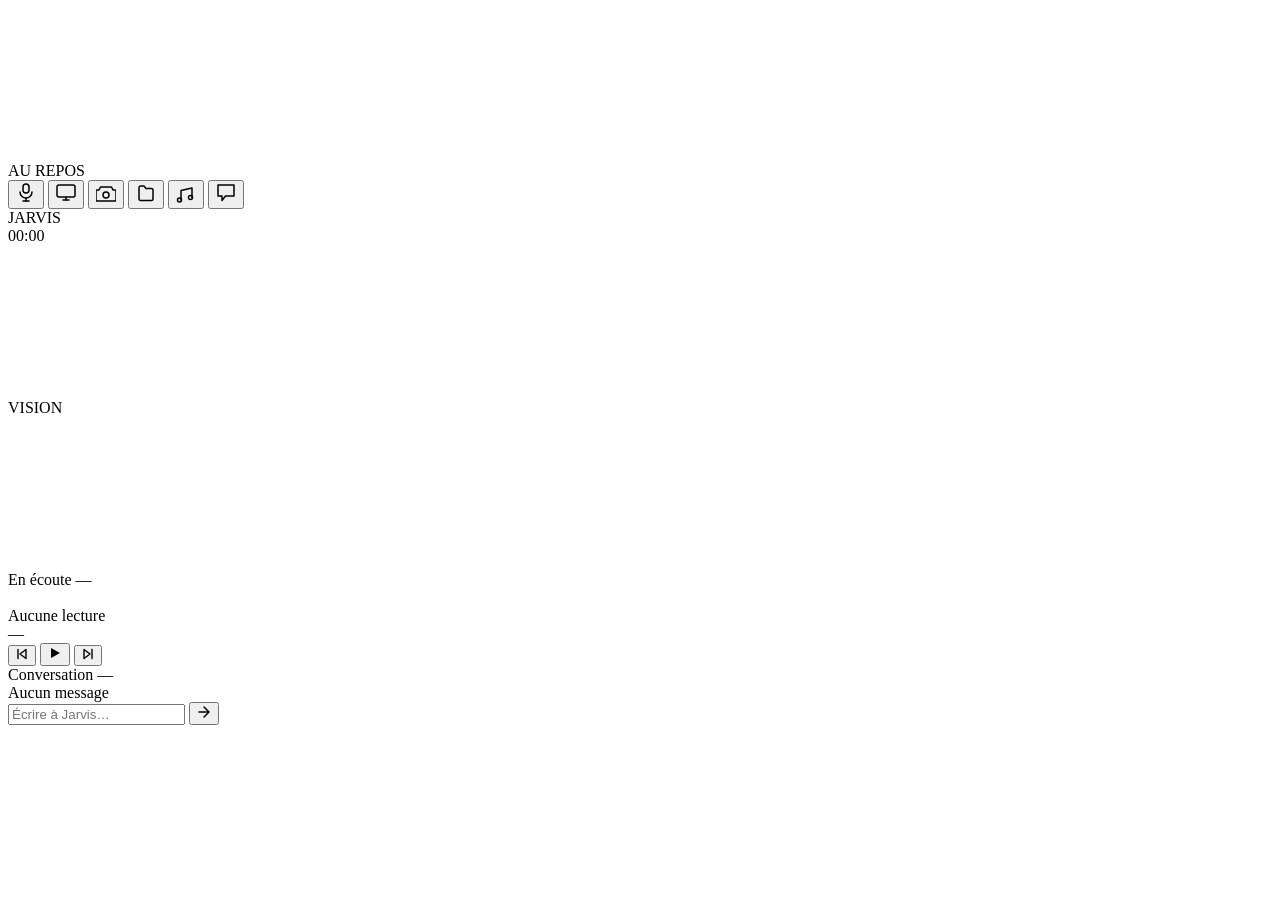
==== ui/static/home.html @ 97ff3db1 "feat: full new UI/UX New home, capabilities, and orb pages with Three.js sphere. Google OAuth flow, " ====
<!doctype html>
<html lang="fr">
<head>
<meta charset="utf-8" />
<meta name="viewport" content="width=device-width,initial-scale=1" />
<title>Jarvis</title>
<link rel="icon" type="image/png" href="/favicon.png" />
<link rel="preconnect" href="https://fonts.googleapis.com" />
<link rel="preconnect" href="https://fonts.gstatic.com" crossorigin />
<link href="https://fonts.googleapis.com/css2?family=Geist:wght@300;400;500;600&family=Geist+Mono:wght@400;500&family=Syne:wght@500;600&family=DM+Mono:wght@400&display=swap" rel="stylesheet" />
<link rel="stylesheet" href="/_shared.css" />
<link rel="stylesheet" href="/home.css" />
</head>
<body data-mode="home">

<iframe id="page-frame" class="page-frame" src="about:blank" frameborder="0" allowfullscreen></iframe>

<div class="home-shell" id="home-shell">
  <!-- Top bar -->
  <div class="home-top">
    <div class="home-controls" id="home-controls">
      <div class="hc-state">
        <span class="status-dot blue" id="status-dot"></span>
        <span id="status-label">AU REPOS</span>
      </div>
      <div class="hc-btns">

        <!-- Microphone -->
        <button class="hc-btn" id="hc-mic" data-key="mic" title="Micro — activer la voix">
          <svg width="20" height="20" viewBox="0 0 20 20" fill="none" stroke="currentColor" stroke-width="1.5" stroke-linecap="round" stroke-linejoin="round">
            <rect x="7" y="1" width="6" height="9" rx="3"/>
            <path d="M4 9c0 3.3 2.7 6 6 6s6-2.7 6-6"/>
            <line x1="10" y1="15" x2="10" y2="18"/>
            <line x1="7" y1="18" x2="13" y2="18"/>
          </svg>
        </button>

        <!-- Écran -->
        <button class="hc-btn" id="hc-screen" data-key="screen" title="Écran — autoriser la capture">
          <svg width="20" height="20" viewBox="0 0 20 20" fill="none" stroke="currentColor" stroke-width="1.5" stroke-linecap="round">
            <rect x="1" y="2" width="18" height="12" rx="2"/>
            <line x1="7" y1="17" x2="13" y2="17"/>
            <line x1="10" y1="14" x2="10" y2="17"/>
          </svg>
        </button>

        <!-- Caméra -->
        <button class="hc-btn" id="hc-cam" data-key="cam" title="Caméra — vision + gestes">
          <svg width="20" height="20" viewBox="0 0 20 20" fill="none" stroke="currentColor" stroke-width="1.5" stroke-linecap="round" stroke-linejoin="round">
            <path d="M1 7h2l1.5-3h11L17 7h2c.5 0 1 .5 1 1v9c0 .5-.5 1-1 1H1c-.5 0-1-.5-1-1V8c0-.5.5-1 1-1z"/>
            <circle cx="10" cy="12" r="3"/>
          </svg>
        </button>

        <!-- Fichiers -->
        <button class="hc-btn" id="hc-files" data-key="files" title="Fichiers — accès lecture">
          <svg width="20" height="20" viewBox="0 0 20 20" fill="none" stroke="currentColor" stroke-width="1.5" stroke-linecap="round" stroke-linejoin="round">
            <path d="M3 4.5C3 3.7 3.7 3 4.5 3H8l2 2.5h5.5C16.3 5.5 17 6.2 17 7v9c0 .8-.7 1.5-1.5 1.5h-11C3.7 17.5 3 16.8 3 16V4.5z"/>
          </svg>
        </button>

        <!-- Musique -->
        <button class="hc-btn" id="hc-music" data-key="music" title="Musique — widget lecteur">
          <svg width="20" height="20" viewBox="0 0 20 20" fill="none" stroke="currentColor" stroke-width="1.5" stroke-linecap="round" stroke-linejoin="round">
            <path d="M5 17V7.5L16 5v9.5"/>
            <circle cx="3.5" cy="17" r="2"/>
            <circle cx="14.5" cy="14.5" r="2"/>
          </svg>
        </button>

        <!-- Chat -->
        <button class="hc-btn" id="hc-chat" data-key="chat" title="Chat — conversation en cours">
          <svg width="20" height="20" viewBox="0 0 20 20" fill="none" stroke="currentColor" stroke-width="1.5" stroke-linecap="round" stroke-linejoin="round">
            <path d="M2 2h16v11H9.5L6 17.5V13H2V2z"/>
          </svg>
        </button>

      </div>
    </div>
    <div class="home-signature">
      <div class="brand">JARVIS</div>
      <div class="clock-row">
        <div class="clock" id="home-clock">00:00</div>
      </div>
      <div class="date" id="home-date"></div>
    </div>
  </div>

  <!-- Three.js canvas -->
  <div class="home-orb-wrap">
    <canvas id="orb-canvas"></canvas>
  </div>

  <!-- Overlay caméra (MediaPipe vision) -->
  <div class="cam-overlay" id="cam-overlay">
    <div class="cam-inner" id="cam-drag-handle">
      <div class="cam-topbar">
        <span class="cam-label">VISION</span>
        <span id="mp-status" class="mp-status"></span>
        <span id="mp-gesture-label" class="mp-gesture-label"></span>
      </div>
      <div class="cam-feed">
        <video id="cam-video" autoplay muted playsinline></video>
        <canvas id="cam-canvas"></canvas>
      </div>
    </div>
  </div>

  <!-- Widget : Musique -->
  <div class="hc-widget hc-widget--music" id="hc-widget-music">
    <div class="hcw-hd">
      <span class="hcw-eyebrow">En écoute</span>
      <span class="hcw-meta" id="hcw-music-source">—</span>
    </div>
    <div class="hcw-body">
      <div class="hcw-music-top">
        <img class="hcw-album-art" id="hcw-album-art" alt=""/>
        <div class="hcw-music-info">
          <div class="hcw-track-name" id="hcw-music-track">Aucune lecture</div>
          <div class="hcw-track-artist" id="hcw-music-artist">—</div>
        </div>
      </div>
      <div class="hcw-progress-wrap">
        <div class="hcw-progress-fill" id="hcw-progress-fill"></div>
      </div>
      <div class="hcw-controls">
        <button class="hcw-ctl" id="hcw-prev" title="Précédent">
          <svg width="12" height="12" viewBox="0 0 12 12" fill="none" stroke="currentColor" stroke-width="1.4" stroke-linecap="round" stroke-linejoin="round">
            <line x1="2" y1="1.5" x2="2" y2="10.5"/>
            <path d="M10 1.5L4 6L10 10.5V1.5Z"/>
          </svg>
        </button>
        <button class="hcw-ctl hcw-play" id="hcw-play" title="Lecture / Pause">
          <svg width="14" height="14" viewBox="0 0 14 14" id="hcw-play-icon">
            <path fill="currentColor" d="M3 2l9 5-9 5V2z"/>
          </svg>
        </button>
        <button class="hcw-ctl" id="hcw-next" title="Suivant">
          <svg width="12" height="12" viewBox="0 0 12 12" fill="none" stroke="currentColor" stroke-width="1.4" stroke-linecap="round" stroke-linejoin="round">
            <line x1="10" y1="1.5" x2="10" y2="10.5"/>
            <path d="M2 1.5L8 6L2 10.5V1.5Z"/>
          </svg>
        </button>
      </div>
    </div>
  </div>

  <!-- Widget : Chat -->
  <div class="hc-widget hc-widget--chat" id="hc-widget-chat">
    <div class="hcw-hd">
      <span class="hcw-eyebrow">Conversation</span>
      <span class="hcw-meta" id="hcw-chat-count">—</span>
    </div>
    <div class="hcw-body hcw-messages" id="hcw-chat-msgs">
      <div class="hcw-empty">Aucun message</div>
    </div>
    <div class="hcw-input-row" id="hcw-input-row">
      <input class="hcw-input" id="hcw-input" type="text" placeholder="Écrire à Jarvis…" autocomplete="off" />
      <button class="hcw-send" id="hcw-send" title="Envoyer">
        <svg width="14" height="14" viewBox="0 0 14 14" fill="none" stroke="currentColor" stroke-width="1.5" stroke-linecap="round" stroke-linejoin="round">
          <path d="M12 7H2M7 2l5 5-5 5"/>
        </svg>
      </button>
    </div>
  </div>

  <!-- Canal passif (dernier message Jarvis) -->
  <div class="home-channel" id="home-channel" style="display:none">
    <div class="msg" id="channel-msg"></div>
    <div class="meta">
      <span id="channel-time"></span>
      <a id="channel-cta" href="/dashboard">OUVRIR →</a>
    </div>
  </div>
</div>

<script src="/three.min.js"></script>
<script src="/_shared.js"></script>
<script src="/orb.js"></script>
<script src="/voice.js"></script>
<script src="/mediapipe_vision.js"></script>
<script src="/home.js"></script>
</body>
</html>
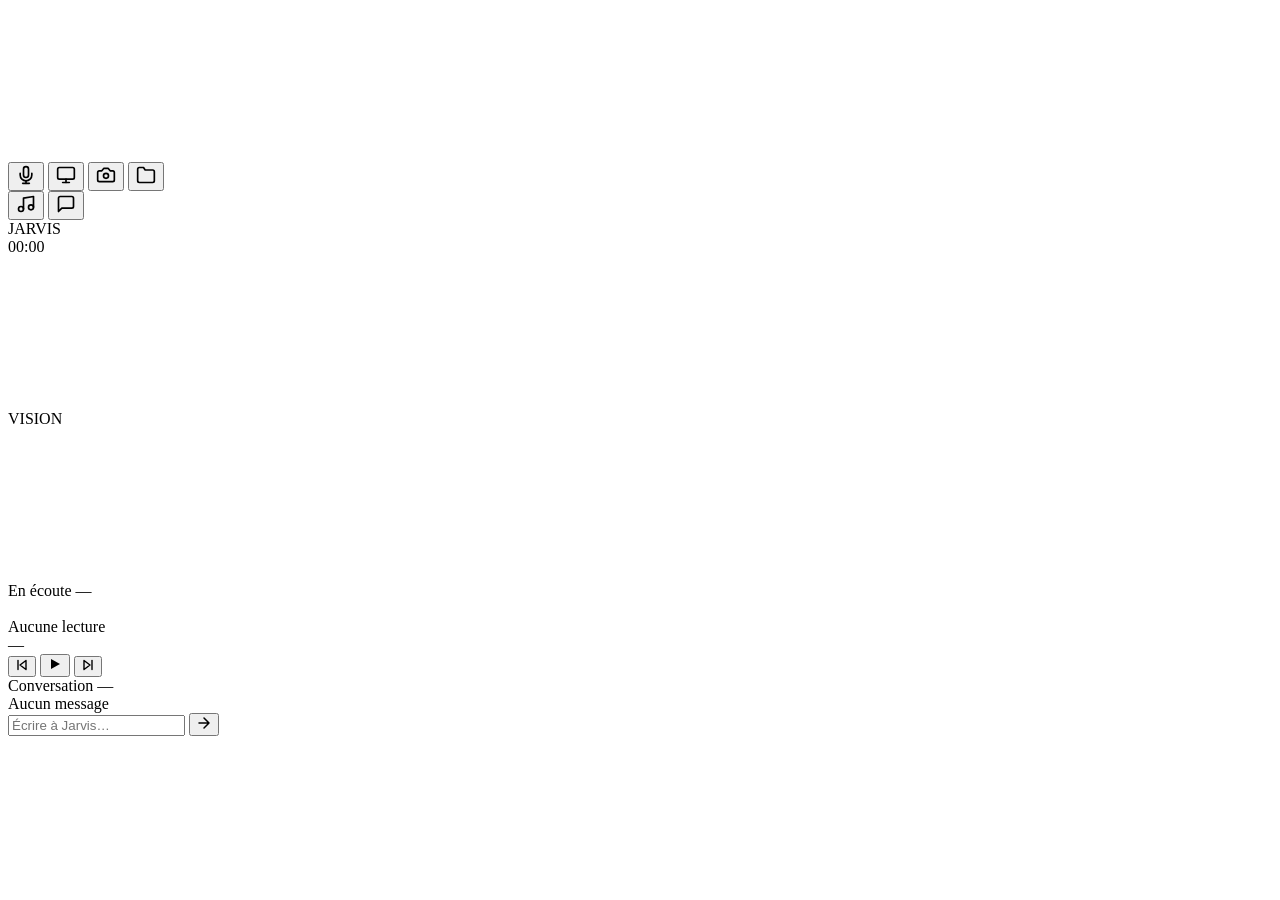
==== commit 8cfb5857: "feat(home): redesign control pill — Lucide icons, single pill, permission fixes - Pill unique avec s" ====
--- a/ui/static/home.html
+++ b/ui/static/home.html
@@ -10,6 +10,7 @@
 <link href="https://fonts.googleapis.com/css2?family=Geist:wght@300;400;500;600&family=Geist+Mono:wght@400;500&family=Syne:wght@500;600&family=DM+Mono:wght@400&display=swap" rel="stylesheet" />
 <link rel="stylesheet" href="/_shared.css" />
 <link rel="stylesheet" href="/home.css" />
+<link rel="stylesheet" href="/globe.css" />
 </head>
 <body data-mode="home">
 
@@ -19,63 +20,56 @@
   <!-- Top bar -->
   <div class="home-top">
     <div class="home-controls" id="home-controls">
-      <div class="hc-state">
-        <span class="status-dot blue" id="status-dot"></span>
-        <span id="status-label">AU REPOS</span>
-      </div>
-      <div class="hc-btns">
 
-        <!-- Microphone -->
-        <button class="hc-btn" id="hc-mic" data-key="mic" title="Micro — activer la voix">
-          <svg width="20" height="20" viewBox="0 0 20 20" fill="none" stroke="currentColor" stroke-width="1.5" stroke-linecap="round" stroke-linejoin="round">
-            <rect x="7" y="1" width="6" height="9" rx="3"/>
-            <path d="M4 9c0 3.3 2.7 6 6 6s6-2.7 6-6"/>
-            <line x1="10" y1="15" x2="10" y2="18"/>
-            <line x1="7" y1="18" x2="13" y2="18"/>
+      <span id="status-dot" style="display:none"></span>
+      <span id="status-label" style="display:none"></span>
+
+      <div class="hc-pill">
+
+        <button class="hc-btn" id="hc-mic" data-key="mic" title="Microphone">
+          <svg width="20" height="20" viewBox="0 0 24 24" fill="none" stroke="currentColor" stroke-width="2" stroke-linecap="round" stroke-linejoin="round">
+            <path d="M12 2a3 3 0 0 0-3 3v7a3 3 0 0 0 6 0V5a3 3 0 0 0-3-3z"/>
+            <path d="M19 10v2a7 7 0 0 1-14 0v-2"/>
+            <line x1="12" y1="19" x2="12" y2="22"/>
+            <line x1="8" y1="22" x2="16" y2="22"/>
+          </svg>
+        </button>
+        <button class="hc-btn" id="hc-screen" data-key="screen" title="Capture d'&#233;cran">
+          <svg width="20" height="20" viewBox="0 0 24 24" fill="none" stroke="currentColor" stroke-width="2" stroke-linecap="round" stroke-linejoin="round">
+            <rect x="2" y="3" width="20" height="14" rx="2"/>
+            <path d="M8 21h8"/>
+            <line x1="12" y1="17" x2="12" y2="21"/>
+          </svg>
+        </button>
+        <button class="hc-btn" id="hc-cam" data-key="cam" title="Cam&#233;ra">
+          <svg width="20" height="20" viewBox="0 0 24 24" fill="none" stroke="currentColor" stroke-width="2" stroke-linecap="round" stroke-linejoin="round">
+            <path d="M14.5 4h-5L7 7H4a2 2 0 0 0-2 2v9a2 2 0 0 0 2 2h16a2 2 0 0 0 2-2V9a2 2 0 0 0-2-2h-3L14.5 4z"/>
+            <circle cx="12" cy="13" r="3"/>
+          </svg>
+        </button>
+        <button class="hc-btn" id="hc-files" data-key="files" title="Acc&#232;s fichiers">
+          <svg width="20" height="20" viewBox="0 0 24 24" fill="none" stroke="currentColor" stroke-width="2" stroke-linecap="round" stroke-linejoin="round">
+            <path d="M22 19a2 2 0 0 1-2 2H4a2 2 0 0 1-2-2V5a2 2 0 0 1 2-2h5l2 3h9a2 2 0 0 1 2 2z"/>
           </svg>
         </button>
 
-        <!-- Écran -->
-        <button class="hc-btn" id="hc-screen" data-key="screen" title="Écran — autoriser la capture">
-          <svg width="20" height="20" viewBox="0 0 20 20" fill="none" stroke="currentColor" stroke-width="1.5" stroke-linecap="round">
-            <rect x="1" y="2" width="18" height="12" rx="2"/>
-            <line x1="7" y1="17" x2="13" y2="17"/>
-            <line x1="10" y1="14" x2="10" y2="17"/>
+        <div class="hc-sep"></div>
+
+        <button class="hc-btn" id="hc-music" data-key="music" title="Musique">
+          <svg width="20" height="20" viewBox="0 0 24 24" fill="none" stroke="currentColor" stroke-width="2" stroke-linecap="round" stroke-linejoin="round">
+            <path d="M9 18V5l12-2v13"/>
+            <circle cx="6" cy="18" r="3"/>
+            <circle cx="18" cy="16" r="3"/>
           </svg>
         </button>
-
-        <!-- Caméra -->
-        <button class="hc-btn" id="hc-cam" data-key="cam" title="Caméra — vision + gestes">
-          <svg width="20" height="20" viewBox="0 0 20 20" fill="none" stroke="currentColor" stroke-width="1.5" stroke-linecap="round" stroke-linejoin="round">
-            <path d="M1 7h2l1.5-3h11L17 7h2c.5 0 1 .5 1 1v9c0 .5-.5 1-1 1H1c-.5 0-1-.5-1-1V8c0-.5.5-1 1-1z"/>
-            <circle cx="10" cy="12" r="3"/>
-          </svg>
-        </button>
-
-        <!-- Fichiers -->
-        <button class="hc-btn" id="hc-files" data-key="files" title="Fichiers — accès lecture">
-          <svg width="20" height="20" viewBox="0 0 20 20" fill="none" stroke="currentColor" stroke-width="1.5" stroke-linecap="round" stroke-linejoin="round">
-            <path d="M3 4.5C3 3.7 3.7 3 4.5 3H8l2 2.5h5.5C16.3 5.5 17 6.2 17 7v9c0 .8-.7 1.5-1.5 1.5h-11C3.7 17.5 3 16.8 3 16V4.5z"/>
-          </svg>
-        </button>
-
-        <!-- Musique -->
-        <button class="hc-btn" id="hc-music" data-key="music" title="Musique — widget lecteur">
-          <svg width="20" height="20" viewBox="0 0 20 20" fill="none" stroke="currentColor" stroke-width="1.5" stroke-linecap="round" stroke-linejoin="round">
-            <path d="M5 17V7.5L16 5v9.5"/>
-            <circle cx="3.5" cy="17" r="2"/>
-            <circle cx="14.5" cy="14.5" r="2"/>
-          </svg>
-        </button>
-
-        <!-- Chat -->
-        <button class="hc-btn" id="hc-chat" data-key="chat" title="Chat — conversation en cours">
-          <svg width="20" height="20" viewBox="0 0 20 20" fill="none" stroke="currentColor" stroke-width="1.5" stroke-linecap="round" stroke-linejoin="round">
-            <path d="M2 2h16v11H9.5L6 17.5V13H2V2z"/>
+        <button class="hc-btn" id="hc-chat" data-key="chat" title="Chat">
+          <svg width="20" height="20" viewBox="0 0 24 24" fill="none" stroke="currentColor" stroke-width="2" stroke-linecap="round" stroke-linejoin="round">
+            <path d="M21 15a2 2 0 0 1-2 2H7l-4 4V5a2 2 0 0 1 2-2h14a2 2 0 0 1 2 2z"/>
           </svg>
         </button>
 
       </div>
+
     </div>
     <div class="home-signature">
       <div class="brand">JARVIS</div>
@@ -91,7 +85,7 @@
     <canvas id="orb-canvas"></canvas>
   </div>
 
-  <!-- Overlay caméra (MediaPipe vision) -->
+  <!-- Overlay camera (MediaPipe vision) -->
   <div class="cam-overlay" id="cam-overlay">
     <div class="cam-inner" id="cam-drag-handle">
       <div class="cam-topbar">
@@ -104,27 +98,28 @@
         <canvas id="cam-canvas"></canvas>
       </div>
     </div>
+    <div class="hcw-resize-handle" id="cam-resize-handle"></div>
   </div>
 
   <!-- Widget : Musique -->
   <div class="hc-widget hc-widget--music" id="hc-widget-music">
     <div class="hcw-hd">
-      <span class="hcw-eyebrow">En écoute</span>
-      <span class="hcw-meta" id="hcw-music-source">—</span>
+      <span class="hcw-eyebrow">En &#233;coute</span>
+      <span class="hcw-meta" id="hcw-music-source">&#8212;</span>
     </div>
     <div class="hcw-body">
       <div class="hcw-music-top">
         <img class="hcw-album-art" id="hcw-album-art" alt=""/>
         <div class="hcw-music-info">
           <div class="hcw-track-name" id="hcw-music-track">Aucune lecture</div>
-          <div class="hcw-track-artist" id="hcw-music-artist">—</div>
+          <div class="hcw-track-artist" id="hcw-music-artist">&#8212;</div>
         </div>
       </div>
       <div class="hcw-progress-wrap">
         <div class="hcw-progress-fill" id="hcw-progress-fill"></div>
       </div>
       <div class="hcw-controls">
-        <button class="hcw-ctl" id="hcw-prev" title="Précédent">
+        <button class="hcw-ctl" id="hcw-prev" title="Pr&#233;c&#233;dent">
           <svg width="12" height="12" viewBox="0 0 12 12" fill="none" stroke="currentColor" stroke-width="1.4" stroke-linecap="round" stroke-linejoin="round">
             <line x1="2" y1="1.5" x2="2" y2="10.5"/>
             <path d="M10 1.5L4 6L10 10.5V1.5Z"/>
@@ -143,25 +138,27 @@
         </button>
       </div>
     </div>
+    <div class="hcw-resize-handle" id="music-resize-handle"></div>
   </div>
 
   <!-- Widget : Chat -->
   <div class="hc-widget hc-widget--chat" id="hc-widget-chat">
     <div class="hcw-hd">
       <span class="hcw-eyebrow">Conversation</span>
-      <span class="hcw-meta" id="hcw-chat-count">—</span>
+      <span class="hcw-meta" id="hcw-chat-count">&#8212;</span>
     </div>
     <div class="hcw-body hcw-messages" id="hcw-chat-msgs">
       <div class="hcw-empty">Aucun message</div>
     </div>
     <div class="hcw-input-row" id="hcw-input-row">
-      <input class="hcw-input" id="hcw-input" type="text" placeholder="Écrire à Jarvis…" autocomplete="off" />
+      <input class="hcw-input" id="hcw-input" type="text" placeholder="&#201;crire &#224; Jarvis&#8230;" autocomplete="off" />
       <button class="hcw-send" id="hcw-send" title="Envoyer">
         <svg width="14" height="14" viewBox="0 0 14 14" fill="none" stroke="currentColor" stroke-width="1.5" stroke-linecap="round" stroke-linejoin="round">
           <path d="M12 7H2M7 2l5 5-5 5"/>
         </svg>
       </button>
     </div>
+    <div class="hcw-resize-handle" id="chat-resize-handle"></div>
   </div>
 
   <!-- Canal passif (dernier message Jarvis) -->
@@ -169,16 +166,20 @@
     <div class="msg" id="channel-msg"></div>
     <div class="meta">
       <span id="channel-time"></span>
-      <a id="channel-cta" href="/dashboard">OUVRIR →</a>
+      <a id="channel-cta" href="/dashboard">OUVRIR &#8594;</a>
     </div>
   </div>
 </div>
+
+<!-- View layer — vues plein-écran enregistrées via Jarvis.views -->
+<div id="globe-container"></div>
 
 <script src="/three.min.js"></script>
 <script src="/_shared.js"></script>
 <script src="/orb.js"></script>
 <script src="/voice.js"></script>
 <script src="/mediapipe_vision.js"></script>
+<script src="/globe.js"></script>
 <script src="/home.js"></script>
 </body>
 </html>
